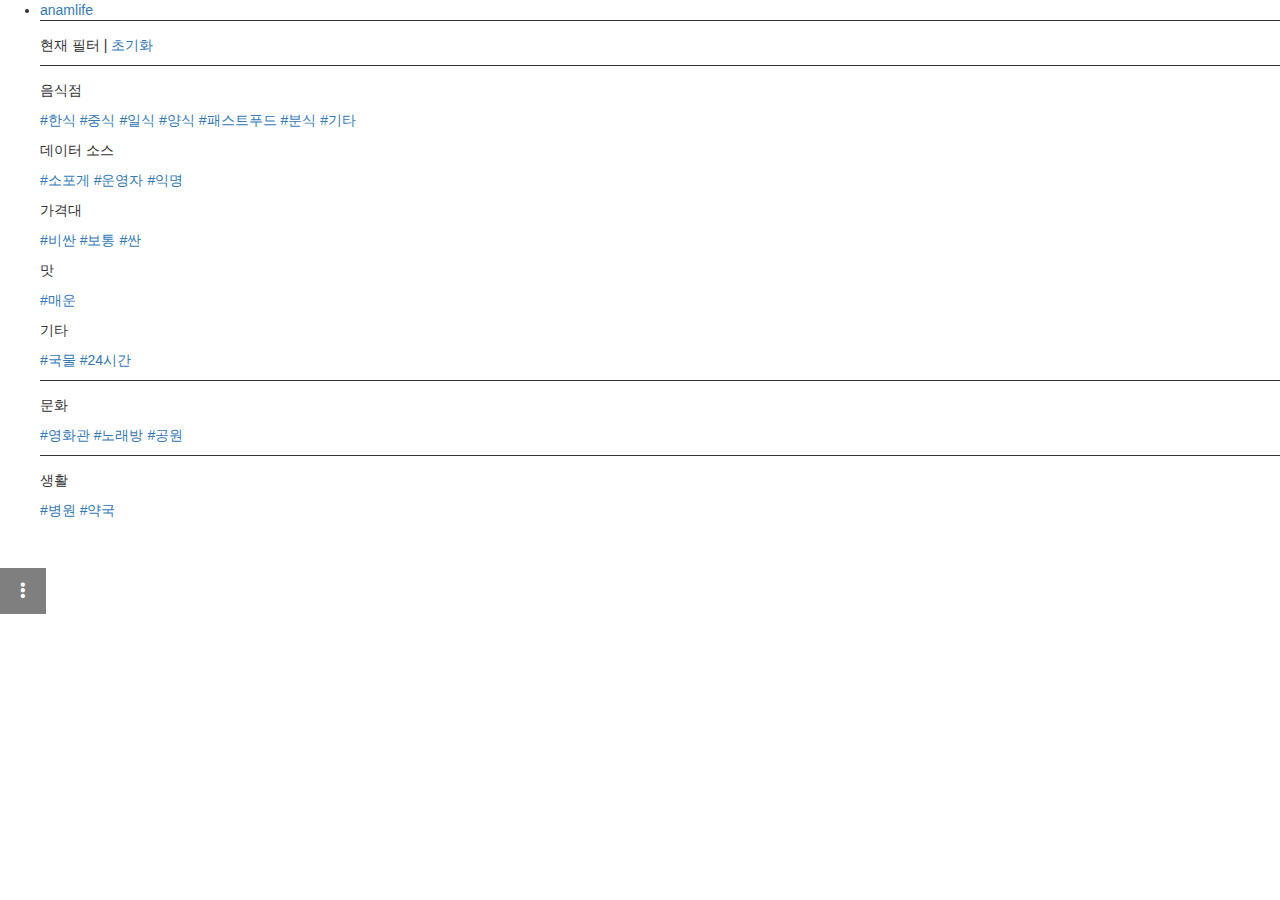
==== index.html @ 9db2dd3c "dd" ====
<!DOCTYPE html>
<html lang="ko">
<head>
    <meta http-equiv="Expires" content="-1"> 
    <meta http-equiv="Pragma" content="no-cache"> 
    <meta http-equiv="Cache-Control" content="No-Cache"> 
    <meta charset="utf-8">
    <meta http-equiv="X-UA-Compatible" content="IE=edge">
    <meta name="viewport" content="width=device-width, initial-scale=1">
    <title>anamlife</title>
    <link rel="stylesheet" href="https://maxcdn.bootstrapcdn.com/bootstrap/3.3.5/css/bootstrap.min.css">
    <link href="./somalife.css" rel="stylesheet">
</head>

<body>
    <div id="wrapper">
        <div id="sidebar-wrapper">
            <ul class="sidebar-nav">
                <li class="sidebar-brand">
                    <a>anamlife</a>
                </li>
                <div style="height:1px;width:100%;background:#333;margin-bottom:1em"></div>
                <div>
               		<p class="tag-title">현재 필터 | <a id="init-param" class="tag init" href="#">초기화</a></p>
                    <p class="tag-group">    
                    <span id="current-filter" class="tag"></span>
                    </p>
                    <div style="height:1px;width:100%;background:#333;margin-bottom:1em"></div>
                    <p class="tag-title">음식점</p>
                    <p class="tag-group">         
                    <a id="food-korean" class="tag" href="#">#한식</a>
                    <a id="food-chinese" class="tag" href="#">#중식</a>
                    <a id="food-japanese" class="tag" href="#">#일식</a>
                    <a id="food-eng" class="tag" href="#">#양식</a>
                    <a id="food-fastfood" class="tag" href="#">#패스트푸드</a>
                    <a id="food-snack" class="tag" href="#">#분식</a>
                    <a id="food-etc" class="tag" href="#">#기타</a>
                    </p>
                    <p class="tag-title">데이터 소스</p>
                    <p class="tag-group">
                    <a id="data-sopo" class="tag" href="#">#소포게</a>
                    <a id="data-un0ja" class="tag" href="#">#운영자</a>
                    <a id="data-noname" class="tag" href="#">#익명</a>
                    </p>
                    <p class="tag-title">가격대</p>
                    <p class="tag-group">         
                    <a id="price-high" class="tag" href="#">#비싼</a>   
                    <a id="price-normal" class="tag" href="#">#보통</a>   
                    <a id="price-cheap" class="tag" href="#">#싼</a>
                    </p>
                    <p class="tag-title">맛</p>
                    <p class="tag-group">         
                    <a id="taste-spicy" class="tag" href="#">#매운</a>
                    </p>
                    <p class="tag-title">기타</p>
                    <p class="tag-group">
                    <a id="etc-soup" class="tag" href="#">#국물</a>
                    <a id="etc-24hr" class="tag" href="#">#24시간</a>
                    </p>
                </div>
                <div style="height:1px;width:100%;background:#333;margin-bottom:1em"></div>
                <div>
                    <p class="tag-title">문화</p>
                    <p class="tag-group">         
                    <a id="culture-movie" class="tag" href="#">#영화관</a>
                    <a id="culture-sing" class="tag" href="#">#노래방</a>
                    <a id="culture-park" class="tag" href="#">#공원</a>
                    </p>
                </div>
                <div style="height:1px;width:100%;background:#333;margin-bottom:1em"></div>
                <div>
                    <p class="tag-title">생활</p>
                    <p class="tag-group">         
                    <a id="life-hospital" class="tag" href="#">#병원</a>
                    <a id="life-pharmacy" class="tag" href="#">#약국</a>
                    </p>
                </div>
                <div style="height:2em;"></div>
            </ul>
        </div>
        <!-- Page Content -->
        <div id="page-content-wrapper">
            <div style="width:100%;height:50%;position:relative;">
            <div id="map" style="width:100%;height:100%;position:absolute;top:0px;left:0px;">
            </div>
            <div id="menu-toggle" style="width:3.3em;height:3.3em;position:absolute;top:0px;left:0px;background:rgba(0,0,0,0.5);z-index:100;">
            <center><span class="glyphicon glyphicon-option-vertical" style="color:#fff;font-size:1.2em;line-height:2.5em;"></span></center>
            </div>
            </div>
            <div id="query_result" class="fill">
            </div>
        </div>
        <!-- /#page-content-wrapper -->

    </div>
    <!-- /#wrapper -->

    <script type="text/javascript" src="https://apis.daum.net/maps/maps3.js?apikey=d4f327f9b9a1681020492b5ee5c5f787"></script>
    <script src="https://code.jquery.com/jquery-2.1.4.min.js"></script>
    <script src="https://maxcdn.bootstrapcdn.com/bootstrap/3.3.5/js/bootstrap.min.js"></script>
    <!-- Menu Toggle Script -->
    <script>
    	"use strict";

        // keyword meta data table
    	var keyword_meta_data = {
            'food-korean' : '한식',
            'food-chinese' : '중식',
            'food-japanese' : '일식',
            'food-eng' : '양식',
            'food-fastfood' : '패스트푸드',
            'food-snack' : '분식',
            'food-etc' : '기타',
            'data-sopo' : '소포게',
            'data-un0ja' : '운영자',
            'data-noname' : '익명',
            'price-high' : '비싼',
            'price-normal' : '보통',
            'price-cheap' : '싼',
            'taste-spicy' : '매운',
            'etc-soup' : '국물',
            'etc-24hr' : '24시간',
            'culture-movie' : '영화관',
            'culture-sing' : '노래방',
            'culture-park' : '공원',
            'life-hospital' : '병원',
            'life-pharmacy' : '약국'
        };

    	var isLoaded = false;
    	var queryParam = new Array();
    	var markers = new Array();
    	var infowindows = new Array();

        $("#menu-toggle").click(function(e) {
            e.preventDefault();
            $("#wrapper").toggleClass("toggled");
        });
        $("#init-param").click(function(e) {
            e.preventDefault();
            clearParam();
        });

        for(var key in keyword_meta_data) {

            // add attribute for find it later
            $("#" + key).attr('data-meta-data-key', key)
            // set click event
            $("#" + key).click(function(e, elem) {
                
                var $target = $(e.target);

                e.preventDefault();

                $target.toggleClass("selected");
                editParam("#" + keyword_meta_data[$target.attr('data-meta-data-key')]);
            });
        }

        function clearParam(){
        	if(isLoaded){
        		queryParam = new Array();
        		editParam();
        	}
        }
        function editParam(k){
        	if(isLoaded){
        		if(k!=null){
        			var idx = queryParam.indexOf(k);
            		if(idx==-1){
            			queryParam.push(k);
            		}else{
            			queryParam.splice(idx,1);
            		}
        		}
            	var s = document.getElementById("current-filter");
            	var txt = "";
            	for(var i=0;i<queryParam.length;i++){
            		txt += (queryParam[i]+" ");
            	}
            	s.innerHTML = txt;
            	updateResult();
            }
        }
        function detectmob() { 
            if( navigator.userAgent.match(/Android/i)
            || navigator.userAgent.match(/webOS/i)
            || navigator.userAgent.match(/iPhone/i)
            || navigator.userAgent.match(/iPad/i)
            || navigator.userAgent.match(/iPod/i)
            || navigator.userAgent.match(/BlackBerry/i)
            || navigator.userAgent.match(/Windows Phone/i)
            ){ return true; }
            else { return false; }
        }
        function urlSpaceReplace(s){
            return(s.split(' ').join('%20'));
        }
        var isMobile = detectmob();
        var isLoaded = false;
        var resultDiv = document.getElementById("query_result");
        var container = document.getElementById('map');
        var options = {
            center: new daum.maps.LatLng(37.586264, 127.029127),
            level: 5
        };
        var map = new daum.maps.Map(container, options);
        var mapTypeControl = new daum.maps.MapTypeControl();
        map.addControl(mapTypeControl, daum.maps.ControlPosition.TOPRIGHT);
        var zoomControl = new daum.maps.ZoomControl();
        map.addControl(zoomControl, daum.maps.ControlPosition.RIGHT);
        var jo, filtered; // json data를 저장할 변수
        // live : ./anamlife.json
        // local : https://raw.githubusercontent.com/devholic/somalife/gh-pages/anamlife.json
        $.getJSON("./anamlife.json", function(data) {
            jo = data;
            isLoaded = true;
            updateResult();
        });
        function clearResult(){
        	for (var i = 0; i < markers.length; i++){
        		markers[i].setMap(null);
        	}
        	resultDiv.innerHTML = '';
        	markers = new Array();
        }
        function updateResult(){
        	clearResult();
            var dat = new Array();
            for(var k in jo.data) {
                var count = 0;
            	var passed = false;
            	if(queryParam.length==0){
            		passed = true;
            	}else{
            		for(var i=0;i<queryParam.length;i++){
                		if(jo.data[k].tag.indexOf(queryParam[i]) != -1){
                			count++;
                		}
                	}
                }
                if(passed || count == queryParam.length){
                	var r = new Object();
                	r.title = jo.data[k].name;
               		r.latlng = new daum.maps.LatLng(jo.data[k].y,jo.data[k].x);
                	r.tag = jo.data[k].tag;
                	r.content = jo.data[k].content;
                	r.y = jo.data[k].y;
                	r.x = jo.data[k].x;
                	dat.push(r);
                }
            }
            if(dat.length==0){
            	var nDiv = document.createElement('div');
            	nDiv.style.cssText = 'text-align: center;position: relative;top: 50%;transform: translateY(-50%);';
            	nDiv.innerHTML = '<h2>표시할 데이터가 없어요 ㅠㅠ</h2>';
            	query_result.appendChild(nDiv);
            }
            for (var i=0;i<dat.length;i++) {
                var marker = new daum.maps.Marker({
                    position: dat[i].latlng
                });

                marker.setMap(map);
                markers.push(marker);

                var open_event_name = 'mouseover';
                var infoWindowOptions = {};

                if(isMobile) {
                    infoWindowOptions['content'] = '<p class="map-info"><span class="title">'
                    + dat[i].title + '</span><br>' + '<a href="#result-' + i + '">바로가기</a></p>';

                    infoWindowOptions['removable'] = true;
                    open_event_name = 'click';
                }
                else {
                    infoWindowOptions['content'] = '<p class="map-info"><span class="title">'
                    + dat[i].title + '</span><br>' + '<span class="tags">' + dat[i].tag
                    + '</span></p>';
                }

                marker.infoWindow = new daum.maps.InfoWindow(infoWindowOptions);
                marker.datIndex = i

                // open event
                daum.maps.event.addListener(marker, open_event_name, (function(marker) {
                    return function() {
                        marker.infoWindow.open(map, marker);
                    }
                })(marker));

                // add close event in desktop view & click event to show info
                if(!isMobile){
               		daum.maps.event.addListener(marker, 'mouseout', (function(marker) {
                    	return function() {
                        	marker.infoWindow.close();
                    	}
                	})(marker));

                    daum.maps.event.addListener(marker, 'click', (function(marker) {
                        return function() {
                            window.location.hash = '#result-' + marker.datIndex;
                        }
                    })(marker));
                }

                var tDiv = document.createElement('div');

                tDiv.setAttribute('id', 'result-' + i);
                var link = 'http://map.daum.net/link/to/'+urlSpaceReplace(dat[i].title)+','+dat[i].y+','+dat[i].x;

                tDiv.className += "result"

                tDiv.innerHTML = '<div class="line"></div><h3 class="title">'+dat[i].title+'</h3>' +
                        '<p class="content">'+dat[i].content+'</p>' + 
                        '<div class="link"><a href=' + link +' target="_blank">길찾기</a> | '+dat[i].tag+'</div>';
                query_result.appendChild(tDiv);
            }
            var pDiv = document.createElement('div');
            pDiv.style.height="2em";
            query_result.appendChild(pDiv);
        }
    </script>
</body>

</html>
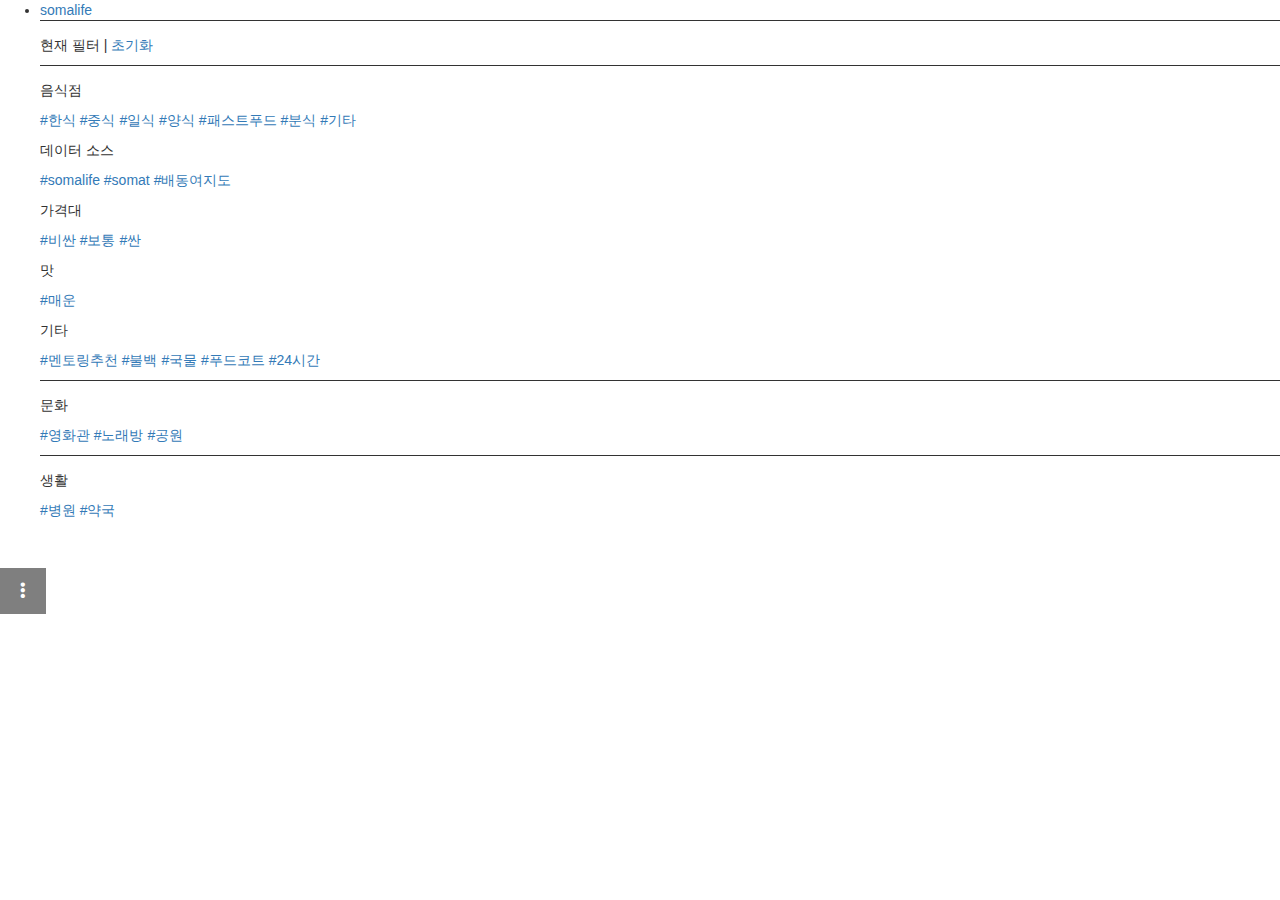
==== commit 679447a1: "delete white space / add estimated time(60m/min)" ====
--- a/index.html
+++ b/index.html
@@ -1,13 +1,13 @@
 <!DOCTYPE html>
 <html lang="ko">
 <head>
-    <meta http-equiv="Expires" content="-1"> 
-    <meta http-equiv="Pragma" content="no-cache"> 
-    <meta http-equiv="Cache-Control" content="No-Cache"> 
+    <meta http-equiv="Expires" content="-1">
+    <meta http-equiv="Pragma" content="no-cache">
+    <meta http-equiv="Cache-Control" content="No-Cache">
     <meta charset="utf-8">
     <meta http-equiv="X-UA-Compatible" content="IE=edge">
     <meta name="viewport" content="width=device-width, initial-scale=1">
-    <title>anamlife</title>
+    <title>somalife</title>
     <link rel="stylesheet" href="https://maxcdn.bootstrapcdn.com/bootstrap/3.3.5/css/bootstrap.min.css">
     <link href="./somalife.css" rel="stylesheet">
 </head>
@@ -17,17 +17,17 @@
         <div id="sidebar-wrapper">
             <ul class="sidebar-nav">
                 <li class="sidebar-brand">
-                    <a>anamlife</a>
+                    <a>somalife</a>
                 </li>
                 <div style="height:1px;width:100%;background:#333;margin-bottom:1em"></div>
                 <div>
                		<p class="tag-title">현재 필터 | <a id="init-param" class="tag init" href="#">초기화</a></p>
-                    <p class="tag-group">    
+                    <p class="tag-group">
                     <span id="current-filter" class="tag"></span>
                     </p>
                     <div style="height:1px;width:100%;background:#333;margin-bottom:1em"></div>
                     <p class="tag-title">음식점</p>
-                    <p class="tag-group">         
+                    <p class="tag-group">
                     <a id="food-korean" class="tag" href="#">#한식</a>
                     <a id="food-chinese" class="tag" href="#">#중식</a>
                     <a id="food-japanese" class="tag" href="#">#일식</a>
@@ -38,30 +38,33 @@
                     </p>
                     <p class="tag-title">데이터 소스</p>
                     <p class="tag-group">
-                    <a id="data-sopo" class="tag" href="#">#소포게</a>
-                    <a id="data-un0ja" class="tag" href="#">#운영자</a>
-                    <a id="data-noname" class="tag" href="#">#익명</a>
+                    <a id="data-somalife" class="tag" href="#">#somalife</a>
+                    <a id="data-somat" class="tag" href="#">#somat</a>
+                    <a id="data-baedong" class="tag" href="#">#배동여지도</a>
                     </p>
                     <p class="tag-title">가격대</p>
-                    <p class="tag-group">         
-                    <a id="price-high" class="tag" href="#">#비싼</a>   
-                    <a id="price-normal" class="tag" href="#">#보통</a>   
+                    <p class="tag-group">
+                    <a id="price-high" class="tag" href="#">#비싼</a>
+                    <a id="price-normal" class="tag" href="#">#보통</a>
                     <a id="price-cheap" class="tag" href="#">#싼</a>
                     </p>
                     <p class="tag-title">맛</p>
-                    <p class="tag-group">         
+                    <p class="tag-group">
                     <a id="taste-spicy" class="tag" href="#">#매운</a>
                     </p>
                     <p class="tag-title">기타</p>
                     <p class="tag-group">
+                    <a id="etc-mentoring" class="tag" href="#">#멘토링추천</a>
+                    <a id="etc-boolbaek" class="tag" href="#">#불백</a>
                     <a id="etc-soup" class="tag" href="#">#국물</a>
+                    <a id="etc-foodcourt" class="tag" href="#">#푸드코트</a>
                     <a id="etc-24hr" class="tag" href="#">#24시간</a>
                     </p>
                 </div>
                 <div style="height:1px;width:100%;background:#333;margin-bottom:1em"></div>
                 <div>
                     <p class="tag-title">문화</p>
-                    <p class="tag-group">         
+                    <p class="tag-group">
                     <a id="culture-movie" class="tag" href="#">#영화관</a>
                     <a id="culture-sing" class="tag" href="#">#노래방</a>
                     <a id="culture-park" class="tag" href="#">#공원</a>
@@ -70,7 +73,7 @@
                 <div style="height:1px;width:100%;background:#333;margin-bottom:1em"></div>
                 <div>
                     <p class="tag-title">생활</p>
-                    <p class="tag-group">         
+                    <p class="tag-group">
                     <a id="life-hospital" class="tag" href="#">#병원</a>
                     <a id="life-pharmacy" class="tag" href="#">#약국</a>
                     </p>
@@ -95,232 +98,13 @@
     </div>
     <!-- /#wrapper -->
 
-    <script type="text/javascript" src="https://apis.daum.net/maps/maps3.js?apikey=d4f327f9b9a1681020492b5ee5c5f787"></script>
+    <script type="text/javascript" src="https://apis.daum.net/maps/maps3.js?apikey=8d92633e25ffd8778cdc30f6e52dbd60"></script>
     <script src="https://code.jquery.com/jquery-2.1.4.min.js"></script>
     <script src="https://maxcdn.bootstrapcdn.com/bootstrap/3.3.5/js/bootstrap.min.js"></script>
+    <script src="./app.js"></script>
     <!-- Menu Toggle Script -->
     <script>
-    	"use strict";
 
-        // keyword meta data table
-    	var keyword_meta_data = {
-            'food-korean' : '한식',
-            'food-chinese' : '중식',
-            'food-japanese' : '일식',
-            'food-eng' : '양식',
-            'food-fastfood' : '패스트푸드',
-            'food-snack' : '분식',
-            'food-etc' : '기타',
-            'data-sopo' : '소포게',
-            'data-un0ja' : '운영자',
-            'data-noname' : '익명',
-            'price-high' : '비싼',
-            'price-normal' : '보통',
-            'price-cheap' : '싼',
-            'taste-spicy' : '매운',
-            'etc-soup' : '국물',
-            'etc-24hr' : '24시간',
-            'culture-movie' : '영화관',
-            'culture-sing' : '노래방',
-            'culture-park' : '공원',
-            'life-hospital' : '병원',
-            'life-pharmacy' : '약국'
-        };
-
-    	var isLoaded = false;
-    	var queryParam = new Array();
-    	var markers = new Array();
-    	var infowindows = new Array();
-
-        $("#menu-toggle").click(function(e) {
-            e.preventDefault();
-            $("#wrapper").toggleClass("toggled");
-        });
-        $("#init-param").click(function(e) {
-            e.preventDefault();
-            clearParam();
-        });
-
-        for(var key in keyword_meta_data) {
-
-            // add attribute for find it later
-            $("#" + key).attr('data-meta-data-key', key)
-            // set click event
-            $("#" + key).click(function(e, elem) {
-                
-                var $target = $(e.target);
-
-                e.preventDefault();
-
-                $target.toggleClass("selected");
-                editParam("#" + keyword_meta_data[$target.attr('data-meta-data-key')]);
-            });
-        }
-
-        function clearParam(){
-        	if(isLoaded){
-        		queryParam = new Array();
-        		editParam();
-        	}
-        }
-        function editParam(k){
-        	if(isLoaded){
-        		if(k!=null){
-        			var idx = queryParam.indexOf(k);
-            		if(idx==-1){
-            			queryParam.push(k);
-            		}else{
-            			queryParam.splice(idx,1);
-            		}
-        		}
-            	var s = document.getElementById("current-filter");
-            	var txt = "";
-            	for(var i=0;i<queryParam.length;i++){
-            		txt += (queryParam[i]+" ");
-            	}
-            	s.innerHTML = txt;
-            	updateResult();
-            }
-        }
-        function detectmob() { 
-            if( navigator.userAgent.match(/Android/i)
-            || navigator.userAgent.match(/webOS/i)
-            || navigator.userAgent.match(/iPhone/i)
-            || navigator.userAgent.match(/iPad/i)
-            || navigator.userAgent.match(/iPod/i)
-            || navigator.userAgent.match(/BlackBerry/i)
-            || navigator.userAgent.match(/Windows Phone/i)
-            ){ return true; }
-            else { return false; }
-        }
-        function urlSpaceReplace(s){
-            return(s.split(' ').join('%20'));
-        }
-        var isMobile = detectmob();
-        var isLoaded = false;
-        var resultDiv = document.getElementById("query_result");
-        var container = document.getElementById('map');
-        var options = {
-            center: new daum.maps.LatLng(37.586264, 127.029127),
-            level: 5
-        };
-        var map = new daum.maps.Map(container, options);
-        var mapTypeControl = new daum.maps.MapTypeControl();
-        map.addControl(mapTypeControl, daum.maps.ControlPosition.TOPRIGHT);
-        var zoomControl = new daum.maps.ZoomControl();
-        map.addControl(zoomControl, daum.maps.ControlPosition.RIGHT);
-        var jo, filtered; // json data를 저장할 변수
-        // live : ./anamlife.json
-        // local : https://raw.githubusercontent.com/devholic/somalife/gh-pages/anamlife.json
-        $.getJSON("./anamlife.json", function(data) {
-            jo = data;
-            isLoaded = true;
-            updateResult();
-        });
-        function clearResult(){
-        	for (var i = 0; i < markers.length; i++){
-        		markers[i].setMap(null);
-        	}
-        	resultDiv.innerHTML = '';
-        	markers = new Array();
-        }
-        function updateResult(){
-        	clearResult();
-            var dat = new Array();
-            for(var k in jo.data) {
-                var count = 0;
-            	var passed = false;
-            	if(queryParam.length==0){
-            		passed = true;
-            	}else{
-            		for(var i=0;i<queryParam.length;i++){
-                		if(jo.data[k].tag.indexOf(queryParam[i]) != -1){
-                			count++;
-                		}
-                	}
-                }
-                if(passed || count == queryParam.length){
-                	var r = new Object();
-                	r.title = jo.data[k].name;
-               		r.latlng = new daum.maps.LatLng(jo.data[k].y,jo.data[k].x);
-                	r.tag = jo.data[k].tag;
-                	r.content = jo.data[k].content;
-                	r.y = jo.data[k].y;
-                	r.x = jo.data[k].x;
-                	dat.push(r);
-                }
-            }
-            if(dat.length==0){
-            	var nDiv = document.createElement('div');
-            	nDiv.style.cssText = 'text-align: center;position: relative;top: 50%;transform: translateY(-50%);';
-            	nDiv.innerHTML = '<h2>표시할 데이터가 없어요 ㅠㅠ</h2>';
-            	query_result.appendChild(nDiv);
-            }
-            for (var i=0;i<dat.length;i++) {
-                var marker = new daum.maps.Marker({
-                    position: dat[i].latlng
-                });
-
-                marker.setMap(map);
-                markers.push(marker);
-
-                var open_event_name = 'mouseover';
-                var infoWindowOptions = {};
-
-                if(isMobile) {
-                    infoWindowOptions['content'] = '<p class="map-info"><span class="title">'
-                    + dat[i].title + '</span><br>' + '<a href="#result-' + i + '">바로가기</a></p>';
-
-                    infoWindowOptions['removable'] = true;
-                    open_event_name = 'click';
-                }
-                else {
-                    infoWindowOptions['content'] = '<p class="map-info"><span class="title">'
-                    + dat[i].title + '</span><br>' + '<span class="tags">' + dat[i].tag
-                    + '</span></p>';
-                }
-
-                marker.infoWindow = new daum.maps.InfoWindow(infoWindowOptions);
-                marker.datIndex = i
-
-                // open event
-                daum.maps.event.addListener(marker, open_event_name, (function(marker) {
-                    return function() {
-                        marker.infoWindow.open(map, marker);
-                    }
-                })(marker));
-
-                // add close event in desktop view & click event to show info
-                if(!isMobile){
-               		daum.maps.event.addListener(marker, 'mouseout', (function(marker) {
-                    	return function() {
-                        	marker.infoWindow.close();
-                    	}
-                	})(marker));
-
-                    daum.maps.event.addListener(marker, 'click', (function(marker) {
-                        return function() {
-                            window.location.hash = '#result-' + marker.datIndex;
-                        }
-                    })(marker));
-                }
-
-                var tDiv = document.createElement('div');
-
-                tDiv.setAttribute('id', 'result-' + i);
-                var link = 'http://map.daum.net/link/to/'+urlSpaceReplace(dat[i].title)+','+dat[i].y+','+dat[i].x;
-
-                tDiv.className += "result"
-
-                tDiv.innerHTML = '<div class="line"></div><h3 class="title">'+dat[i].title+'</h3>' +
-                        '<p class="content">'+dat[i].content+'</p>' + 
-                        '<div class="link"><a href=' + link +' target="_blank">길찾기</a> | '+dat[i].tag+'</div>';
-                query_result.appendChild(tDiv);
-            }
-            var pDiv = document.createElement('div');
-            pDiv.style.height="2em";
-            query_result.appendChild(pDiv);
-        }
     </script>
 </body>
 
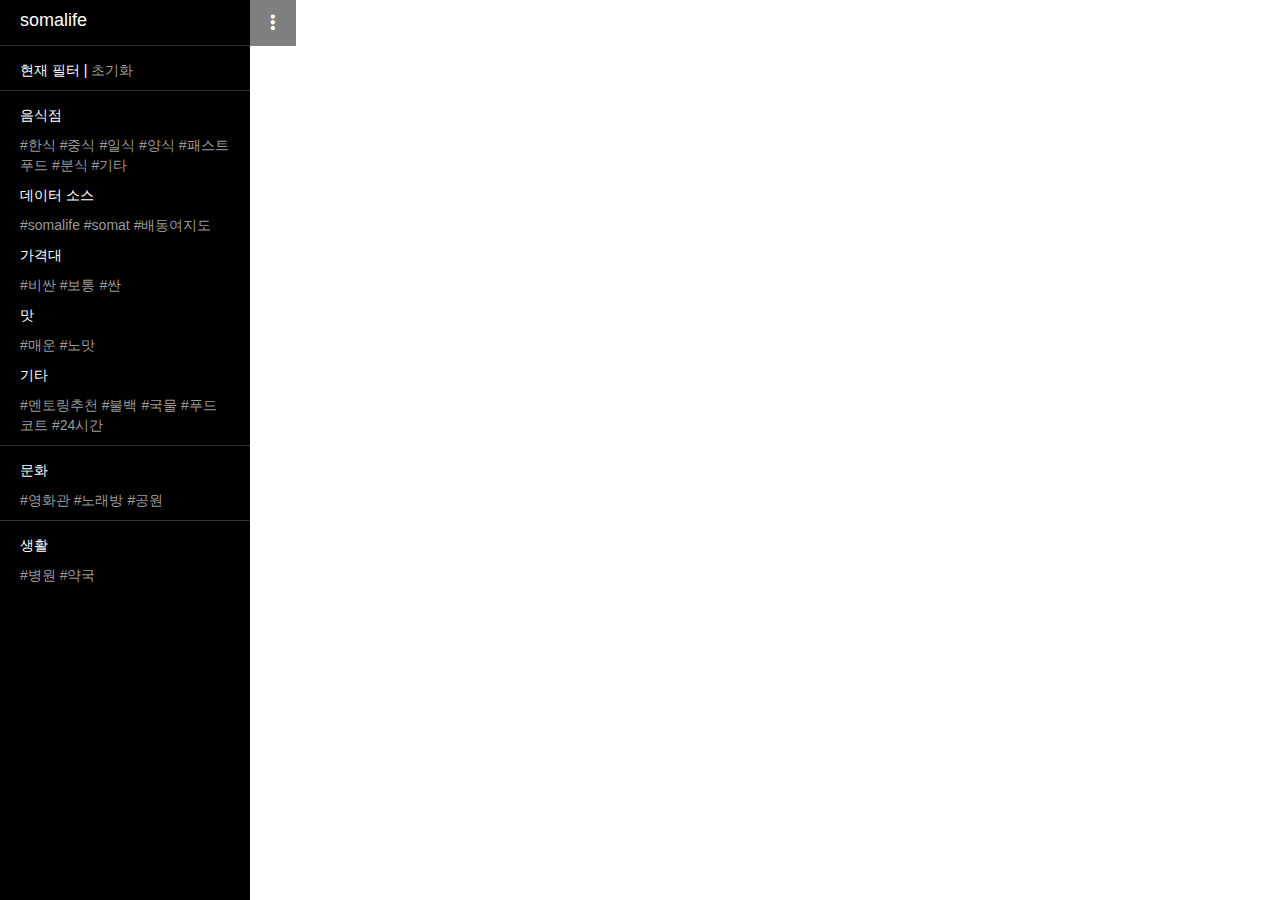
==== commit 63e122fd: "Merge remote-tracking branch 'swmaestro/gh-pages' into gh-pages" ====
--- a/index.html
+++ b/index.html
@@ -7,9 +7,18 @@
     <meta charset="utf-8">
     <meta http-equiv="X-UA-Compatible" content="IE=edge">
     <meta name="viewport" content="width=device-width, initial-scale=1">
+    <meta name="apple-mobile-web-app-capable" content="yes">
+    <meta name="mobile-web-app-capable" content="yes">
+    <meta name="apple-mobile-web-app-title" content="Somalife">
+    <meta name="apple-mobile-web-app-status-bar-style" content="black">
+
     <title>somalife</title>
     <link rel="stylesheet" href="https://maxcdn.bootstrapcdn.com/bootstrap/3.3.5/css/bootstrap.min.css">
     <link href="./somalife.css" rel="stylesheet">
+    <link rel="shortcut icon" type="image/x-icon" href="./favicon.ico">
+
+    <link rel="apple-touch-icon" sizes="152x152" href="apple-touch-icon.png">
+
 </head>
 
 <body>
@@ -51,6 +60,7 @@
                     <p class="tag-title">맛</p>
                     <p class="tag-group">
                     <a id="taste-spicy" class="tag" href="#">#매운</a>
+                    <a id="taste-nomat" class="tag" href="#">#노맛</a>
                     </p>
                     <p class="tag-title">기타</p>
                     <p class="tag-group">
--- a/somalife.css
+++ b/somalife.css
@@ -0,0 +1,216 @@
+/*!
+ * Start Bootstrap - Simple Sidebar HTML Template (http://startbootstrap.com)
+ * Code licensed under the Apache License v2.0.
+ * For details, see http://www.apache.org/licenses/LICENSE-2.0.
+ */
+
+/* custom css */
+html,body{
+    height:99%;
+    overflow: hidden;
+}
+
+.no-content {
+    text-align: center;
+    position: relative;
+    top: 50%;
+    transform: translateY(-50%);
+}
+
+.fill{
+    width:100%;
+    height:50%;
+    padding-left:2em;
+    padding-right:2em;
+    padding-bottom:2em;
+    overflow-y: scroll;
+    -webkit-overflow-scrolling: touch;
+}
+
+.tag-title {
+    color: #FFF;
+    text-indent: 20px;
+}
+
+.tag-group {
+    color: #FFF;
+    padding: 0 20px 0 20px;
+}
+
+.tag {
+    color: #999999;
+}
+
+a.init:hover, a.init:active, a.init:focus{
+    color: #EEEEEE;
+}
+
+.tag-group a:hover, .tag-group a:active, .tag-group a:focus {
+    color: #EEEEEE;
+}
+
+.tag-group a.selected {
+    color: #FFFFFF;
+}
+
+/* Toggle Styles */
+#wrapper {
+    height:100%;
+    padding-left: 0;
+    -webkit-transition: all 0.5s ease;
+    -moz-transition: all 0.5s ease;
+    -o-transition: all 0.5s ease;
+    transition: all 0.5s ease;
+}
+
+#wrapper.toggled {
+    padding-left: 250px;
+}
+
+#sidebar-wrapper {
+    z-index: 1000;
+    position: fixed;
+    left: 250px;
+    width: 0;
+    height: 100%;
+    margin-left: -250px;
+    overflow-y: auto;
+    -webkit-overflow-scrolling: touch;
+    background: #000;
+    -webkit-transition: all 0.5s ease;
+    -moz-transition: all 0.5s ease;
+    -o-transition: all 0.5s ease;
+    transition: all 0.5s ease;
+}
+
+#wrapper.toggled #sidebar-wrapper {
+    width: 250px;
+}
+
+#page-content-wrapper {
+    height: 100%;
+    width: 100%;
+    position: absolute;
+    overflow: hidden;
+}
+
+#wrapper.toggled #page-content-wrapper {
+    position: absolute;
+    margin-right: -250px;
+}
+
+/* Sidebar Styles */
+
+.sidebar-nav {
+    position: absolute;
+    top: 0;
+    width: 250px;
+    margin: 0;
+    padding: 0;
+    list-style: none;
+}
+
+.sidebar-nav li {
+    text-indent: 20px;
+    line-height: 40px;
+}
+
+.sidebar-nav li a {
+    display: block;
+    text-decoration: none;
+    color: #999999;
+}
+
+.sidebar-nav li a:hover {
+    text-decoration: none;
+    color: #fff;
+    background: rgba(255,255,255,0.2);
+}
+
+.sidebar-nav li a:active,
+.sidebar-nav li a:focus {
+    text-decoration: none;
+}
+
+.sidebar-nav > .sidebar-brand {
+    height: 45px;
+    font-size: 18px;
+    line-height: 40px;
+}
+
+.sidebar-nav > .sidebar-brand a {
+    color: #fff;
+}
+
+.sidebar-nav > .sidebar-brand a:hover {
+    color: #fff;
+    background: none;
+}
+
+.map-info {
+    margin:7px 22px 7px 12px;
+    font:12px/1.5 sans-serif
+}
+
+.map-info .tags {
+    font: 9px/1.2 sans-serif;
+    color: #09c;
+}
+
+.map-info .title {
+    font-weight: bold;
+
+}
+
+.result {
+    margin-top:2em;
+}
+
+.result .title {
+    margin-top:0.2em;
+    margin-bottom:0.2em;
+}
+
+.result .content {
+    margin-top:0.2em;
+    margin-bottom:0.5em;
+}
+
+.result .line {
+    height: 2px;
+    width: 3em;
+    background: black;
+}
+
+.result .link {
+    margin-top:0.2em;
+    font-size: 12px;
+    font-weight: bold;
+}
+
+@media(min-width:768px) {
+    #wrapper {
+        padding-left: 250px;
+    }
+
+    #wrapper.toggled {
+        padding-left: 0;
+    }
+
+    #sidebar-wrapper {
+        width: 250px;
+    }
+
+    #wrapper.toggled #sidebar-wrapper {
+        width: 0;
+    }
+
+    #page-content-wrapper {
+        position: relative;
+    }
+
+    #wrapper.toggled #page-content-wrapper {
+        position: relative;
+        margin-right: 0;
+    }
+}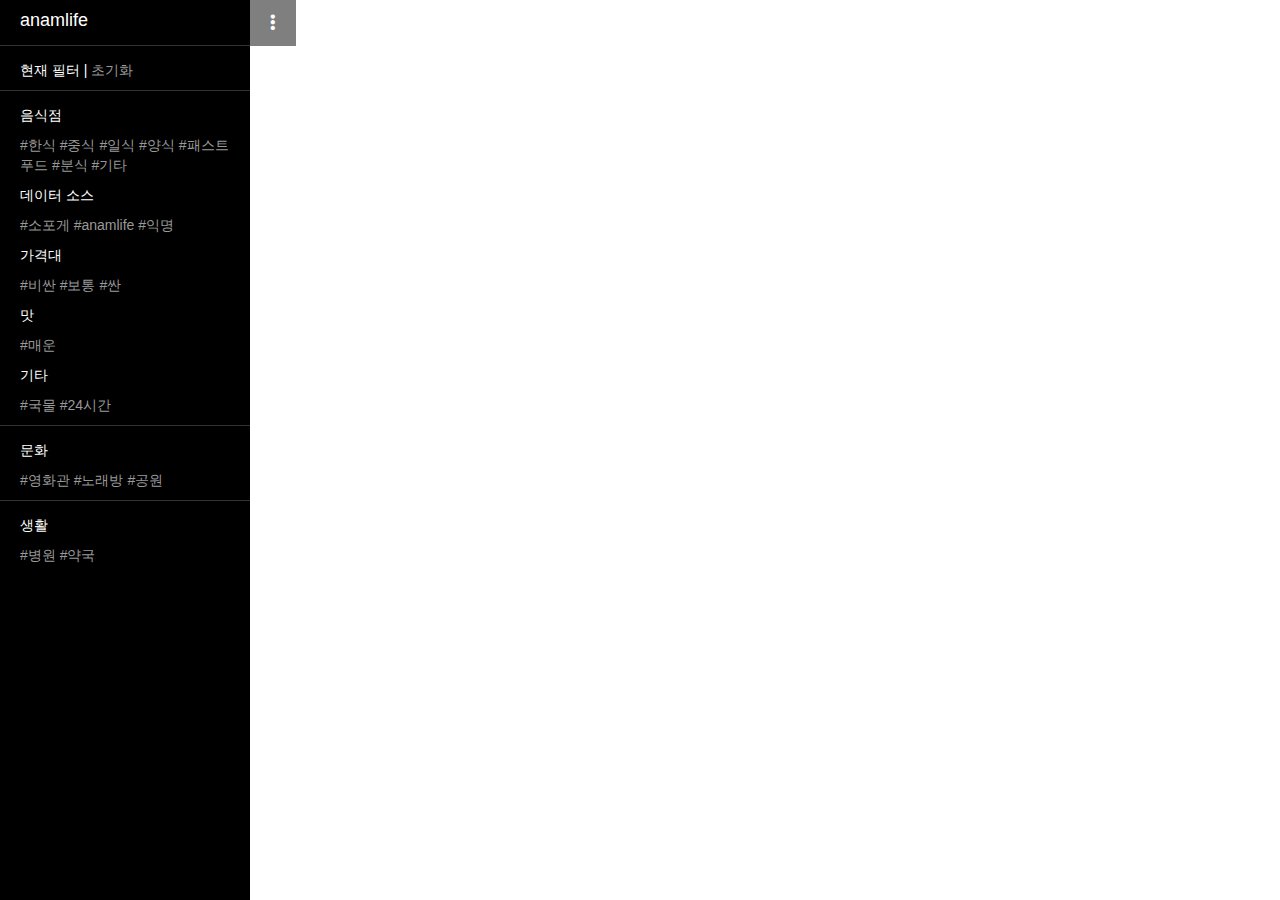
==== commit 07e2575a: "Update index.html" ====
--- a/index.html
+++ b/index.html
@@ -1,24 +1,15 @@
 <!DOCTYPE html>
 <html lang="ko">
 <head>
-    <meta http-equiv="Expires" content="-1">
-    <meta http-equiv="Pragma" content="no-cache">
-    <meta http-equiv="Cache-Control" content="No-Cache">
+    <meta http-equiv="Expires" content="-1"> 
+    <meta http-equiv="Pragma" content="no-cache"> 
+    <meta http-equiv="Cache-Control" content="No-Cache"> 
     <meta charset="utf-8">
     <meta http-equiv="X-UA-Compatible" content="IE=edge">
     <meta name="viewport" content="width=device-width, initial-scale=1">
-    <meta name="apple-mobile-web-app-capable" content="yes">
-    <meta name="mobile-web-app-capable" content="yes">
-    <meta name="apple-mobile-web-app-title" content="Somalife">
-    <meta name="apple-mobile-web-app-status-bar-style" content="black">
-
-    <title>somalife</title>
+    <title>anamlife</title>
     <link rel="stylesheet" href="https://maxcdn.bootstrapcdn.com/bootstrap/3.3.5/css/bootstrap.min.css">
     <link href="./somalife.css" rel="stylesheet">
-    <link rel="shortcut icon" type="image/x-icon" href="./favicon.ico">
-
-    <link rel="apple-touch-icon" sizes="152x152" href="apple-touch-icon.png">
-
 </head>
 
 <body>
@@ -26,17 +17,17 @@
         <div id="sidebar-wrapper">
             <ul class="sidebar-nav">
                 <li class="sidebar-brand">
-                    <a>somalife</a>
+                    <a>anamlife</a>
                 </li>
                 <div style="height:1px;width:100%;background:#333;margin-bottom:1em"></div>
                 <div>
                		<p class="tag-title">현재 필터 | <a id="init-param" class="tag init" href="#">초기화</a></p>
-                    <p class="tag-group">
+                    <p class="tag-group">    
                     <span id="current-filter" class="tag"></span>
                     </p>
                     <div style="height:1px;width:100%;background:#333;margin-bottom:1em"></div>
                     <p class="tag-title">음식점</p>
-                    <p class="tag-group">
+                    <p class="tag-group">         
                     <a id="food-korean" class="tag" href="#">#한식</a>
                     <a id="food-chinese" class="tag" href="#">#중식</a>
                     <a id="food-japanese" class="tag" href="#">#일식</a>
@@ -47,34 +38,30 @@
                     </p>
                     <p class="tag-title">데이터 소스</p>
                     <p class="tag-group">
-                    <a id="data-somalife" class="tag" href="#">#somalife</a>
-                    <a id="data-somat" class="tag" href="#">#somat</a>
-                    <a id="data-baedong" class="tag" href="#">#배동여지도</a>
+                    <a id="data-sopo" class="tag" href="#">#소포게</a>
+                    <a id="data-un0ja" class="tag" href="#">#anamlife</a>
+                    <a id="data-noname" class="tag" href="#">#익명</a>
                     </p>
                     <p class="tag-title">가격대</p>
-                    <p class="tag-group">
-                    <a id="price-high" class="tag" href="#">#비싼</a>
-                    <a id="price-normal" class="tag" href="#">#보통</a>
+                    <p class="tag-group">         
+                    <a id="price-high" class="tag" href="#">#비싼</a>   
+                    <a id="price-normal" class="tag" href="#">#보통</a>   
                     <a id="price-cheap" class="tag" href="#">#싼</a>
                     </p>
                     <p class="tag-title">맛</p>
-                    <p class="tag-group">
+                    <p class="tag-group">         
                     <a id="taste-spicy" class="tag" href="#">#매운</a>
-                    <a id="taste-nomat" class="tag" href="#">#노맛</a>
                     </p>
                     <p class="tag-title">기타</p>
                     <p class="tag-group">
-                    <a id="etc-mentoring" class="tag" href="#">#멘토링추천</a>
-                    <a id="etc-boolbaek" class="tag" href="#">#불백</a>
                     <a id="etc-soup" class="tag" href="#">#국물</a>
-                    <a id="etc-foodcourt" class="tag" href="#">#푸드코트</a>
                     <a id="etc-24hr" class="tag" href="#">#24시간</a>
                     </p>
                 </div>
                 <div style="height:1px;width:100%;background:#333;margin-bottom:1em"></div>
                 <div>
                     <p class="tag-title">문화</p>
-                    <p class="tag-group">
+                    <p class="tag-group">         
                     <a id="culture-movie" class="tag" href="#">#영화관</a>
                     <a id="culture-sing" class="tag" href="#">#노래방</a>
                     <a id="culture-park" class="tag" href="#">#공원</a>
@@ -83,7 +70,7 @@
                 <div style="height:1px;width:100%;background:#333;margin-bottom:1em"></div>
                 <div>
                     <p class="tag-title">생활</p>
-                    <p class="tag-group">
+                    <p class="tag-group">         
                     <a id="life-hospital" class="tag" href="#">#병원</a>
                     <a id="life-pharmacy" class="tag" href="#">#약국</a>
                     </p>
@@ -108,13 +95,232 @@
     </div>
     <!-- /#wrapper -->
 
-    <script type="text/javascript" src="https://apis.daum.net/maps/maps3.js?apikey=8d92633e25ffd8778cdc30f6e52dbd60"></script>
+    <script type="text/javascript" src="https://apis.daum.net/maps/maps3.js?apikey=d4f327f9b9a1681020492b5ee5c5f787"></script>
     <script src="https://code.jquery.com/jquery-2.1.4.min.js"></script>
     <script src="https://maxcdn.bootstrapcdn.com/bootstrap/3.3.5/js/bootstrap.min.js"></script>
-    <script src="./app.js"></script>
     <!-- Menu Toggle Script -->
     <script>
-
+    	"use strict";
+
+        // keyword meta data table
+    	var keyword_meta_data = {
+            'food-korean' : '한식',
+            'food-chinese' : '중식',
+            'food-japanese' : '일식',
+            'food-eng' : '양식',
+            'food-fastfood' : '패스트푸드',
+            'food-snack' : '분식',
+            'food-etc' : '기타',
+            'data-sopo' : '소포게',
+            'data-un0ja' : '운영자',
+            'data-noname' : '익명',
+            'price-high' : '비싼',
+            'price-normal' : '보통',
+            'price-cheap' : '싼',
+            'taste-spicy' : '매운',
+            'etc-soup' : '국물',
+            'etc-24hr' : '24시간',
+            'culture-movie' : '영화관',
+            'culture-sing' : '노래방',
+            'culture-park' : '공원',
+            'life-hospital' : '병원',
+            'life-pharmacy' : '약국'
+        };
+
+    	var isLoaded = false;
+    	var queryParam = new Array();
+    	var markers = new Array();
+    	var infowindows = new Array();
+
+        $("#menu-toggle").click(function(e) {
+            e.preventDefault();
+            $("#wrapper").toggleClass("toggled");
+        });
+        $("#init-param").click(function(e) {
+            e.preventDefault();
+            clearParam();
+        });
+
+        for(var key in keyword_meta_data) {
+
+            // add attribute for find it later
+            $("#" + key).attr('data-meta-data-key', key)
+            // set click event
+            $("#" + key).click(function(e, elem) {
+                
+                var $target = $(e.target);
+
+                e.preventDefault();
+
+                $target.toggleClass("selected");
+                editParam("#" + keyword_meta_data[$target.attr('data-meta-data-key')]);
+            });
+        }
+
+        function clearParam(){
+        	if(isLoaded){
+        		queryParam = new Array();
+        		editParam();
+        	}
+        }
+        function editParam(k){
+        	if(isLoaded){
+        		if(k!=null){
+        			var idx = queryParam.indexOf(k);
+            		if(idx==-1){
+            			queryParam.push(k);
+            		}else{
+            			queryParam.splice(idx,1);
+            		}
+        		}
+            	var s = document.getElementById("current-filter");
+            	var txt = "";
+            	for(var i=0;i<queryParam.length;i++){
+            		txt += (queryParam[i]+" ");
+            	}
+            	s.innerHTML = txt;
+            	updateResult();
+            }
+        }
+        function detectmob() { 
+            if( navigator.userAgent.match(/Android/i)
+            || navigator.userAgent.match(/webOS/i)
+            || navigator.userAgent.match(/iPhone/i)
+            || navigator.userAgent.match(/iPad/i)
+            || navigator.userAgent.match(/iPod/i)
+            || navigator.userAgent.match(/BlackBerry/i)
+            || navigator.userAgent.match(/Windows Phone/i)
+            ){ return true; }
+            else { return false; }
+        }
+        function urlSpaceReplace(s){
+            return(s.split(' ').join('%20'));
+        }
+        var isMobile = detectmob();
+        var isLoaded = false;
+        var resultDiv = document.getElementById("query_result");
+        var container = document.getElementById('map');
+        var options = {
+            center: new daum.maps.LatLng(37.586264, 127.029127),
+            level: 5
+        };
+        var map = new daum.maps.Map(container, options);
+        var mapTypeControl = new daum.maps.MapTypeControl();
+        map.addControl(mapTypeControl, daum.maps.ControlPosition.TOPRIGHT);
+        var zoomControl = new daum.maps.ZoomControl();
+        map.addControl(zoomControl, daum.maps.ControlPosition.RIGHT);
+        var jo, filtered; // json data를 저장할 변수
+        // live : ./anamlife.json
+        // local : https://raw.githubusercontent.com/devholic/somalife/gh-pages/anamlife.json
+        $.getJSON("./anamlife.json", function(data) {
+            jo = data;
+            isLoaded = true;
+            updateResult();
+        });
+        function clearResult(){
+        	for (var i = 0; i < markers.length; i++){
+        		markers[i].setMap(null);
+        	}
+        	resultDiv.innerHTML = '';
+        	markers = new Array();
+        }
+        function updateResult(){
+        	clearResult();
+            var dat = new Array();
+            for(var k in jo.data) {
+                var count = 0;
+            	var passed = false;
+            	if(queryParam.length==0){
+            		passed = true;
+            	}else{
+            		for(var i=0;i<queryParam.length;i++){
+                		if(jo.data[k].tag.indexOf(queryParam[i]) != -1){
+                			count++;
+                		}
+                	}
+                }
+                if(passed || count == queryParam.length){
+                	var r = new Object();
+                	r.title = jo.data[k].name;
+               		r.latlng = new daum.maps.LatLng(jo.data[k].y,jo.data[k].x);
+                	r.tag = jo.data[k].tag;
+                	r.content = jo.data[k].content;
+                	r.y = jo.data[k].y;
+                	r.x = jo.data[k].x;
+                	dat.push(r);
+                }
+            }
+            if(dat.length==0){
+            	var nDiv = document.createElement('div');
+            	nDiv.style.cssText = 'text-align: center;position: relative;top: 50%;transform: translateY(-50%);';
+            	nDiv.innerHTML = '<h2>표시할 데이터가 없어요 ㅠㅠ</h2>';
+            	query_result.appendChild(nDiv);
+            }
+            for (var i=0;i<dat.length;i++) {
+                var marker = new daum.maps.Marker({
+                    position: dat[i].latlng
+                });
+
+                marker.setMap(map);
+                markers.push(marker);
+
+                var open_event_name = 'mouseover';
+                var infoWindowOptions = {};
+
+                if(isMobile) {
+                    infoWindowOptions['content'] = '<p class="map-info"><span class="title">'
+                    + dat[i].title + '</span><br>' + '<a href="#result-' + i + '">바로가기</a></p>';
+
+                    infoWindowOptions['removable'] = true;
+                    open_event_name = 'click';
+                }
+                else {
+                    infoWindowOptions['content'] = '<p class="map-info"><span class="title">'
+                    + dat[i].title + '</span><br>' + '<span class="tags">' + dat[i].tag
+                    + '</span></p>';
+                }
+
+                marker.infoWindow = new daum.maps.InfoWindow(infoWindowOptions);
+                marker.datIndex = i
+
+                // open event
+                daum.maps.event.addListener(marker, open_event_name, (function(marker) {
+                    return function() {
+                        marker.infoWindow.open(map, marker);
+                    }
+                })(marker));
+
+                // add close event in desktop view & click event to show info
+                if(!isMobile){
+               		daum.maps.event.addListener(marker, 'mouseout', (function(marker) {
+                    	return function() {
+                        	marker.infoWindow.close();
+                    	}
+                	})(marker));
+
+                    daum.maps.event.addListener(marker, 'click', (function(marker) {
+                        return function() {
+                            window.location.hash = '#result-' + marker.datIndex;
+                        }
+                    })(marker));
+                }
+
+                var tDiv = document.createElement('div');
+
+                tDiv.setAttribute('id', 'result-' + i);
+                var link = 'http://map.daum.net/link/to/'+urlSpaceReplace(dat[i].title)+','+dat[i].y+','+dat[i].x;
+
+                tDiv.className += "result"
+
+                tDiv.innerHTML = '<div class="line"></div><h3 class="title">'+dat[i].title+'</h3>' +
+                        '<p class="content">'+dat[i].content+'</p>' + 
+                        '<div class="link"><a href=' + link +' target="_blank">길찾기</a> | '+dat[i].tag+'</div>';
+                query_result.appendChild(tDiv);
+            }
+            var pDiv = document.createElement('div');
+            pDiv.style.height="2em";
+            query_result.appendChild(pDiv);
+        }
     </script>
 </body>
 
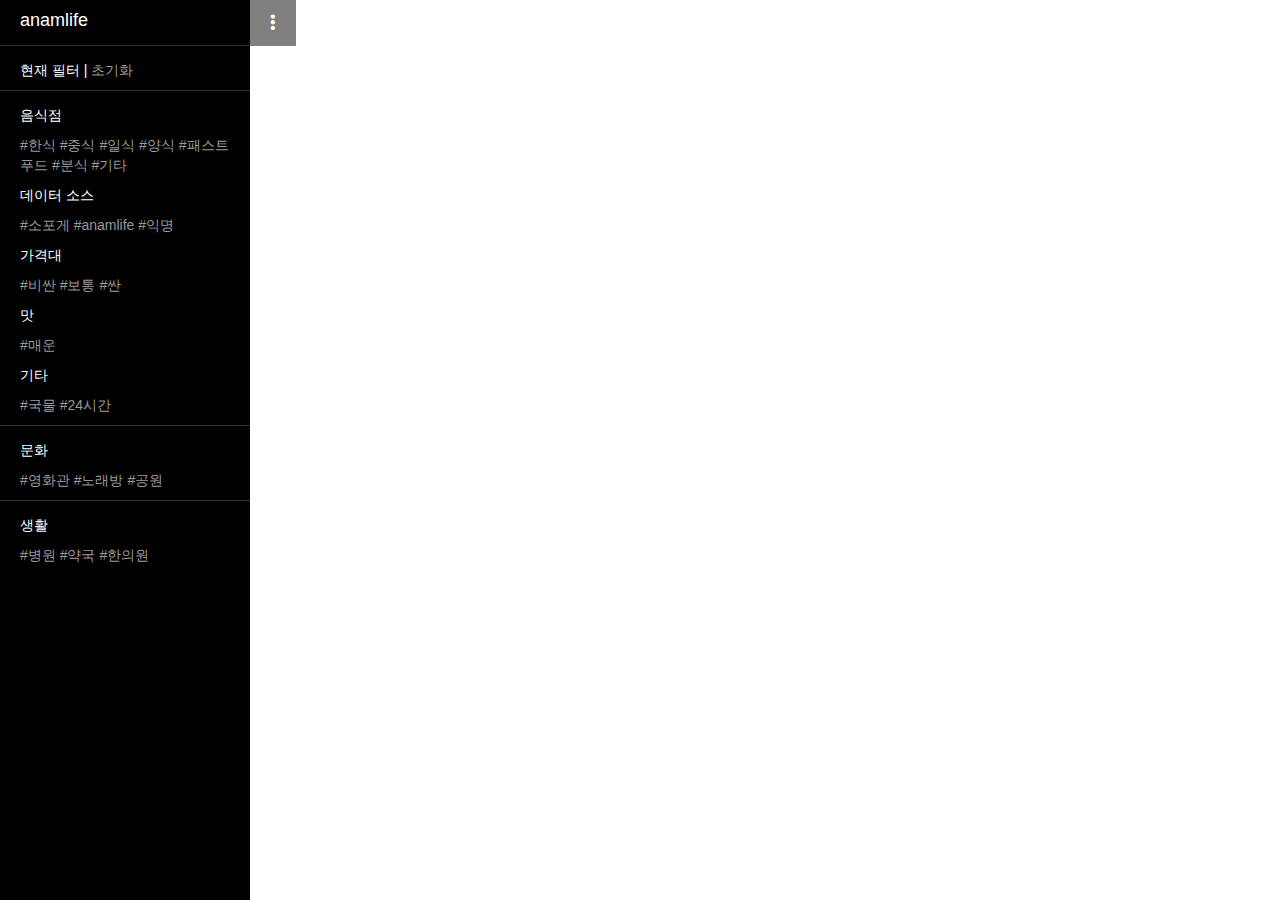
==== commit d02a3c92: "한의원을 추가함." ====
--- a/index.html
+++ b/index.html
@@ -39,7 +39,7 @@
                     <p class="tag-title">데이터 소스</p>
                     <p class="tag-group">
                     <a id="data-sopo" class="tag" href="#">#소포게</a>
-                    <a id="data-un0ja" class="tag" href="#">#anamlife</a>
+                    <a id="data-anamlife" class="tag" href="#">#anamlife</a>
                     <a id="data-noname" class="tag" href="#">#익명</a>
                     </p>
                     <p class="tag-title">가격대</p>
@@ -73,6 +73,7 @@
                     <p class="tag-group">         
                     <a id="life-hospital" class="tag" href="#">#병원</a>
                     <a id="life-pharmacy" class="tag" href="#">#약국</a>
+					<a id="life-pharmacy" class="tag" href="#">#한의원</a>
                     </p>
                 </div>
                 <div style="height:2em;"></div>
@@ -112,7 +113,7 @@
             'food-snack' : '분식',
             'food-etc' : '기타',
             'data-sopo' : '소포게',
-            'data-un0ja' : '운영자',
+            'data-anamlife' : 'anamlife',
             'data-noname' : '익명',
             'price-high' : '비싼',
             'price-normal' : '보통',
